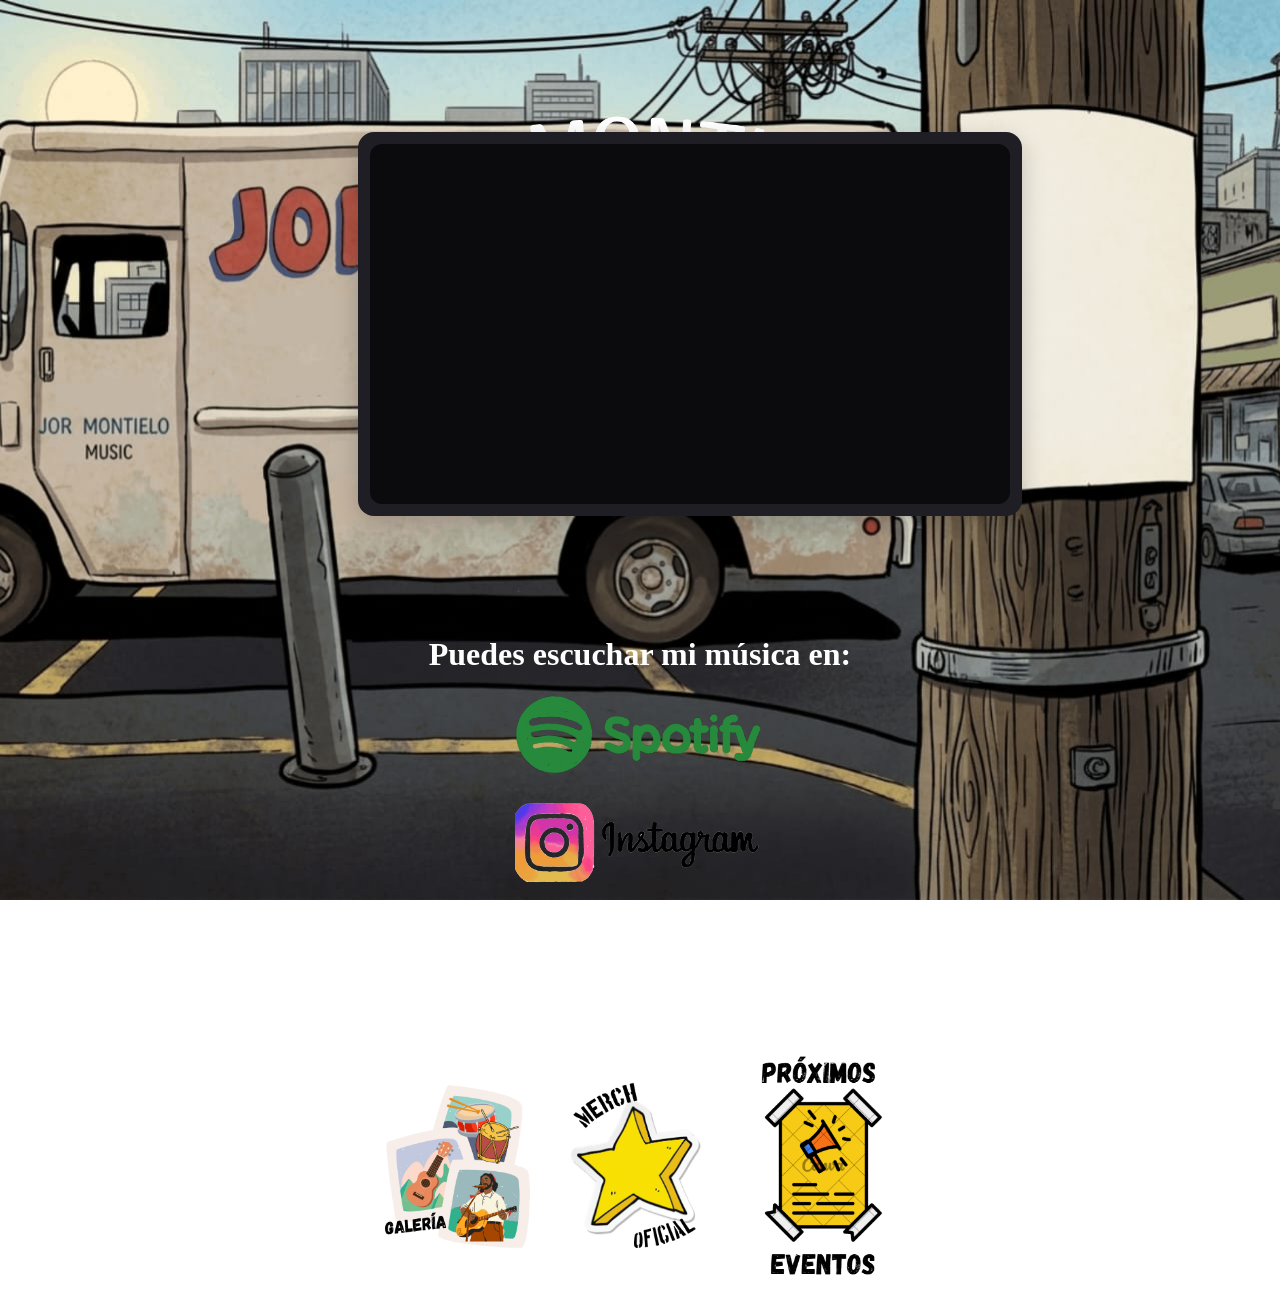
==== interfaces/index.html @ 88df842d "jormontielo website" ====
<!DOCTYPE html>
<html lang="es"> <!--Se deja el idioma español por defecto, pero con JavaScript haremos que el idioma se traduzca a inglés si el usuario lo elige-->
<head>
    <meta charset="UTF-8">
    <meta name="viewport" content="width=device-width, initial-scale=1.0">
    <title>Inicio | Sitio Oficial</title>
    
    <link rel="stylesheet" href="css/global.css">
    <link rel="stylesheet" href="../css/index.css">
</head>
<body>
    <!--Letrero JORMONTIELO-->
    <header class="header-inicio">
        <img class="logo" src="../imagenes/jormontielo.png" alt="JORMONTIELO" style="width:560px">
    </header>

    <!--Espacio para mostrar video de presentación-->
    <main class="contenedor-principal">
        <div class="tarjeta-video-presentacion">
            <div class="espacio-video">
                <!--Aquí irá el código cuando sepamos en qué formato se va a incluir el video-->
                <div class="colibri" id="colibri-izq-1"></div> <!--izq nos indica de qué lado del video estará el colibrí-->
                <div class="colibri" id="colibri-izq-2"></div>
                <div class="colibri" id="colibri-der-1"></div>
            </div>
        </div>
    </main>

    <!--Texto "puedes escuchar mi música en:"-->
    <h1 class="texto-redes">Puedes escuchar mi música en:</h1>

    <!--Botones que nos redirigen a redes sociales-->
    <!--SPOTIFY-->
    <a class="boton-redes" href="https://open.spotify.com/artist/0QJ21eM7BE4RfaJAhrnp4v?si=87CsbTz3Q7KRikw3tai9pw">
        <img src="../imagenes/logo-spotify.png" alt="Ir a perfil de Spotify de JOR MONTIELO" style="width: 250px;">
    </a>
    <!--INSTAGRAM-->
    <a class="boton-redes" href="https://www.instagram.com/jormontielo_musica?igsh=MWtqY2x0bG84Ynh0aw==">
        <img src="../imagenes/logo-instagram.png" alt="Ir a perfil de Instagram de JOR MONTIELO" style="width: 250px;">
    </a>

    <!--Texto "ó conoce más en:"-->
    <h1 class="texto-redes">ó conoce más en:</h1>


    <!--Botones que nos redirigen a las secciones del sitio web-->
    <div class="boton-navegacion">
        <!--GALERÍA-->
        <a  href="http://127.0.0.1:5500/interfaces/galeria.html">
            <img src="../imagenes/boton-galeria.png" alt="Ir a perfil de Spotify de JOR MONTIELO" style="width: 150px;">
        </a>
        <!--MERCH-->
        <a  href="http://127.0.0.1:5500/interfaces/merch.html">
            <img src="../imagenes/boton-merch.png" alt="Ir a perfil de Instagram de JOR MONTIELO" style="width: 140px;">
        </a>
        <!--PRÓXIMOS EVENTOS-->
        <a  href="http://127.0.0.1:5500/interfaces/eventos.html">
            <img src="../imagenes/boton-eventos.png" alt="Ir a perfil de Spotify de JOR MONTIELO" style="width: 150px;">
        </a>
    </div>
</body>
</html>
---- css/index.css ----
/*Imagen de fondo*/
body {
    /* 1. Ruta de tu imagen (como el CSS está en la carpeta css, salimos con ../ para buscar imagenes) */
    background-image: url('../imagenes/fondo-index.jpeg');
    
    /* 2. Evita que la imagen se duplique como mosaico si la pantalla es muy grande */
    background-repeat: no-repeat;
    
    /* 3. Hace que el fondo se quede congelado y no se mueva al hacer scroll */
    background-attachment: fixed;
    
    /* 4. Centra la imagen de fondo para que se vea perfecta */
    background-position: center;
    
    /* 5. Fuerza a la imagen a estirarse y cubrir el 100% de la pantalla sin deformarse */
    background-size: cover;
    
    /* Bloqueamos el scroll por que la imagen de fondo es fija*/
    overflow: hidden; /* Oculta barras de scroll y bloquea el desplazamiento */
    height: 100vh;    /* Fuerza al body a medir exactamente el alto de la pantalla visible */
    
    /* Márgenes limpios */
    margin: 0;
    padding: 0;
}

/*  Versión móvil (se activa en pantallas menores a 768px) */
@media (max-width: 768px) {
    body { 
        background-image: url('../imagenes/fondo-index-movil-responsive.png');
    }
}

/*Centra el letrero JORMONTIELO*/ 
.header-inicio {
    display: flex;
    justify-content: center; /* Centra horizontalmente el logo */
    width: 100%;             /* Asegura que el contenedor abarque toda la pantalla */
    margin-top: 100px;       /* El espacio arriba que querías */
}

/* Contenedor general para centrar el contenido de la página */
.contenedor-principal {
    display: flex;
    justify-content: flex-start; /* 1. Cambiamos de 'center' a 'flex-start' para moverlo a la izquierda */
    align-items: center;
    
    padding: 20px;
    padding-left: 28%; /* 2. Empuja la tarjeta desde la izquierda para acomodarla justo sobre el camión (ve ajustando este % si hace falta) */
    
    margin-top: -120px; /* 3. Usamos un margen negativo para subir la tarjeta y tapar el letrero blanco trasero */
}

/* La tarjeta contenedora */
.tarjeta-video-presentacion {
    width: 100%;
    max-width: 640px; /* Tamaño ideal estilo miniatura de YouTube */
    background-color: #1e1e24; /* Un fondo oscuro elegante para esperar el video */
    border-radius: 16px; /* Bordes redondeados sutiles y modernos */
    padding: 12px; /* Espacio interno por si luego metes el diseño de casete */
    box-shadow: 0 8px 24px rgba(0, 0, 0, 0.2); /* Sombrita para que flote en el lavanda */
}

/* El rectángulo con proporción 16:9 en la que se mostrará el video de presentación (diseño responsivo) */
.espacio-video {
    width: 100%;
    aspect-ratio: 16 / 9; /* Esto mantiene la forma de video automáticamente */
    background-color: #0b0b0d; /* Fondo aún más oscuro simulando pantalla apagada */
    border-radius: 12px; /* Redondeado interno */
}

.texto-redes{
    display: flex;
    justify-content: center; /* Centra horizontalmente el logo */
    width: 100%;             /* Asegura que el contenedor abarque toda la pantalla */
    margin-top: 100px;       /* El espacio arriba que querías */ 
    color: white; 
}

.boton-redes{
    display: flex;
    flex-direction: column; /* Pone los botones uno abajo del otro */
    align-items: center; /* Centra horizontalmente el logo */
    gap: 20px;              /* Espacio de separación limpio entre los dos botones */
    width: 100%;             /* Asegura que el contenedor abarque toda la pantalla */
    margin-top: 20px;       /* Separación con el texto de arriba */
}

.boton-navegacion {
    display: flex;
    flex-direction: row;     /* Los alinea horizontalmente en fila */
    justify-content: center; /* Centra los botones horizontalmente */
    align-items: center;     /* Los nivela verticalmente entre sí */
    gap: 40px;               /* Subí el espacio a 40px para que respiren un poco más por el tamaño de las imágenes */
    width: 100%;             /* Abarca toda la pantalla para poder calcular el centro */
    margin-top: 50px;        /* Espacio de separación con la sección de arriba */
    margin-top: 20px;        /* Espacio respecto al texto de "ó conoce más en:" */
    margin-bottom: 60px;     /* Agrega el espacio con el fin de la pantalla */
}

/*Efectos de click en los botones para navegar dentro del sitio web*/
/* 1. Preparamos las imágenes para que el movimiento sea suave */
.boton-navegacion a img {
    transition: transform 0.2s ease-in-out; /* Controla la velocidad y suavidad del efecto */
}

/* 2. El efecto al pasar el cursor (Hover) */
.boton-navegacion a img:hover {
    transform: scale(1.08); /* Crece un 8% su tamaño original. Si lo quieres más grande, prueba con 1.1 */
    cursor: pointer;        /* Asegura que aparezca la manita de click */
}

/* 3. El efecto cuando mantienes presionado el click (Opcional pero recomendado) */
.boton-navegacion a img:active {
    transform: scale(0.95); /* Se encoge un poquito al hacer click, simulando un botón real */
}

/*=====================================*/
/*ANIMACION DEL ALETEO DE LOS COLIBRÍES*/
/*=====================================*/
/* Aseguramos que el contenedor del video sea el marco de referencia */
.espacio-video {
    position: relative; 
}
/* 1.- Definimos el tamaño y la imagen inicial del colibrí*/
.colibri{
    width: 150px; /*Ajusta el ancho según el tamaño de tu dibujo*/
    height: 150px; /*Ajusta el largo del dibujo*/
    background-size: contain; 
    background-repeat: no-repeat; 
    background-position: center; 

    /*Imagen alas hacia arriba*/
    background-image: url('.../imagenes/colibri_beige.png');

    /*Conectamos la animación: dura 0.15 segundos, es infinita y cambia de golpe (steps)*/
    animation: aletear 0.18s steps(1) infinite; 

    /*De momento dejamos la posición absoluta, luego daremos el efecto de entrada*/
    position: absolute; 
}

/*2.- Hacemos el intercambio de imágenes*/
@keyframes aletear{
    0% {
        /*Al inicio del ciclo (0%) alas arriba*/
        background-image: url('../imagenes/colibri_beige.png');
    }
    50% {
        /*A la mitad del ciclo (50%), cambia las alas abajo*/
        background-image: url('../imagenes/colibri_beige_alas.png');
    }
}

/* =========================================================
   UBICACIÓN INDIVIDUAL DE CADA COLIBRÍ
   ========================================================= */

/* 1. Colibrí Izquierdo Superior (Entre la palabra JOR y el rectángulo negro) */
#colibri-izq-1 {
    top: -60px;       /* Lo sube por encima del borde superior del video */
    left: 80px;       /* Lo desplaza a la derecha para alinearlo bajo el nombre */
}

/* 2. Colibrí Izquierdo Inferior (A la mitad del rectángulo negro, pero afuera a la izquierda) */
#colibri-izq-2 {
    top: 50%;         /* Lo baja a la mitad del contenedor */
    transform: translateY(-50%); /* Lo centra perfectamente en el eje vertical */
    left: -85px;      /* Lo saca por completo hacia el lado izquierdo */
}

/* 3. Colibrí Derecho (Al lado derecho del rectángulo, abajo casi al final y afuera) */
#colibri-der-1 {
    bottom: 20px;     /* Lo alinea cerca de la esquina inferior */
    right: -85px;     /* Lo saca por completo hacia el lado derecho */
    transform: scaleX(-1); /* OPCIONAL: Voltea al colibrí horizontalmente para que mire hacia el video */
}
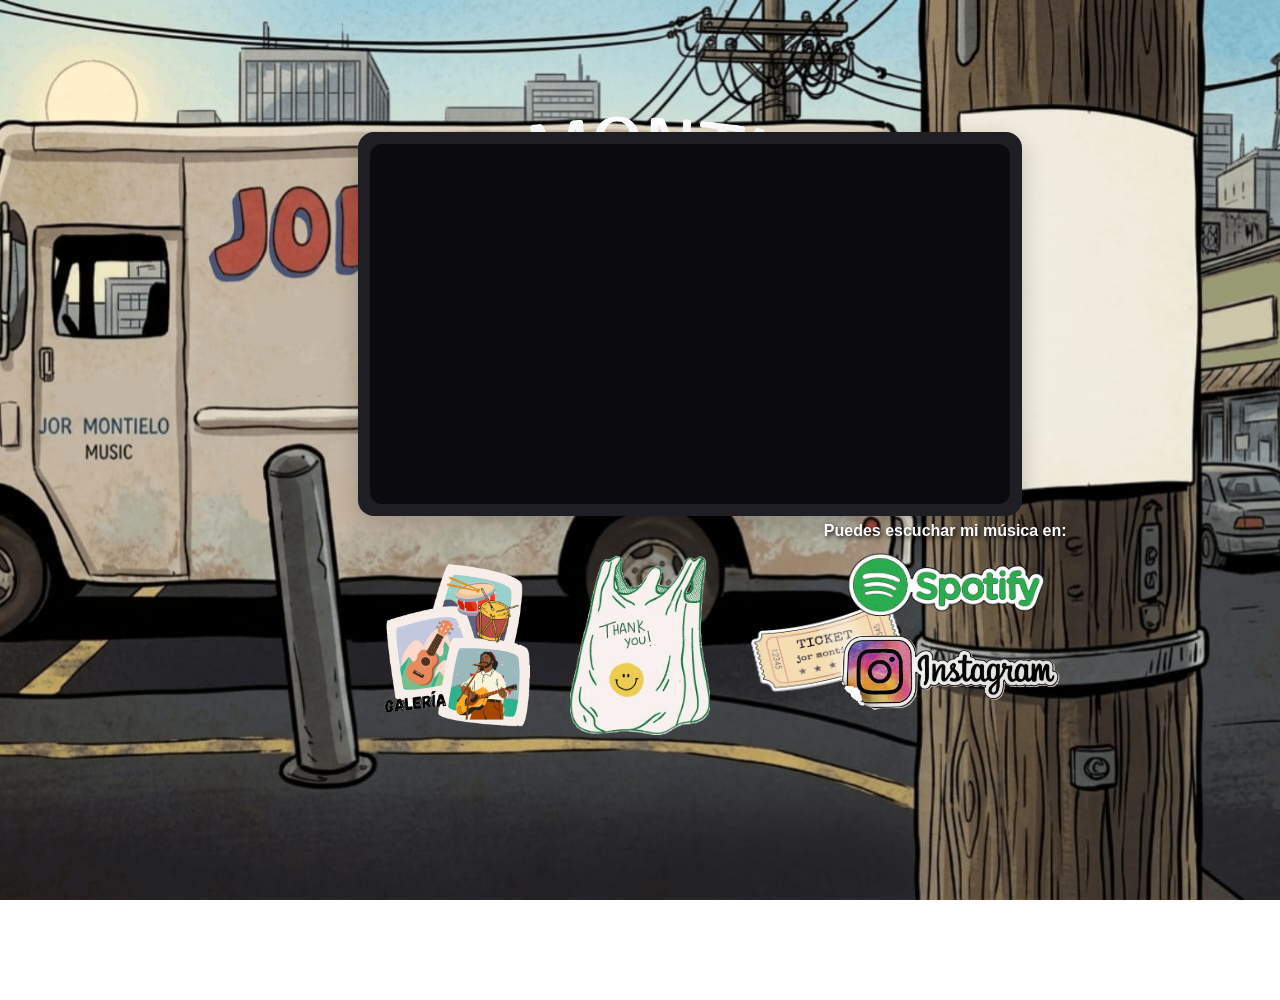
==== commit ed71133f: "Add files via upload" ====
--- a/interfaces/index.html
+++ b/interfaces/index.html
@@ -1,62 +1,65 @@
-<!DOCTYPE html>
-<html lang="es"> <!--Se deja el idioma español por defecto, pero con JavaScript haremos que el idioma se traduzca a inglés si el usuario lo elige-->
-<head>
-    <meta charset="UTF-8">
-    <meta name="viewport" content="width=device-width, initial-scale=1.0">
-    <title>Inicio | Sitio Oficial</title>
-    
-    <link rel="stylesheet" href="css/global.css">
-    <link rel="stylesheet" href="../css/index.css">
-</head>
-<body>
-    <!--Letrero JORMONTIELO-->
-    <header class="header-inicio">
-        <img class="logo" src="../imagenes/jormontielo.png" alt="JORMONTIELO" style="width:560px">
-    </header>
-
-    <!--Espacio para mostrar video de presentación-->
-    <main class="contenedor-principal">
-        <div class="tarjeta-video-presentacion">
-            <div class="espacio-video">
-                <!--Aquí irá el código cuando sepamos en qué formato se va a incluir el video-->
-                <div class="colibri" id="colibri-izq-1"></div> <!--izq nos indica de qué lado del video estará el colibrí-->
-                <div class="colibri" id="colibri-izq-2"></div>
-                <div class="colibri" id="colibri-der-1"></div>
-            </div>
-        </div>
-    </main>
-
-    <!--Texto "puedes escuchar mi música en:"-->
-    <h1 class="texto-redes">Puedes escuchar mi música en:</h1>
-
-    <!--Botones que nos redirigen a redes sociales-->
-    <!--SPOTIFY-->
-    <a class="boton-redes" href="https://open.spotify.com/artist/0QJ21eM7BE4RfaJAhrnp4v?si=87CsbTz3Q7KRikw3tai9pw">
-        <img src="../imagenes/logo-spotify.png" alt="Ir a perfil de Spotify de JOR MONTIELO" style="width: 250px;">
-    </a>
-    <!--INSTAGRAM-->
-    <a class="boton-redes" href="https://www.instagram.com/jormontielo_musica?igsh=MWtqY2x0bG84Ynh0aw==">
-        <img src="../imagenes/logo-instagram.png" alt="Ir a perfil de Instagram de JOR MONTIELO" style="width: 250px;">
-    </a>
-
-    <!--Texto "ó conoce más en:"-->
-    <h1 class="texto-redes">ó conoce más en:</h1>
-
-
-    <!--Botones que nos redirigen a las secciones del sitio web-->
-    <div class="boton-navegacion">
-        <!--GALERÍA-->
-        <a  href="http://127.0.0.1:5500/interfaces/galeria.html">
-            <img src="../imagenes/boton-galeria.png" alt="Ir a perfil de Spotify de JOR MONTIELO" style="width: 150px;">
-        </a>
-        <!--MERCH-->
-        <a  href="http://127.0.0.1:5500/interfaces/merch.html">
-            <img src="../imagenes/boton-merch.png" alt="Ir a perfil de Instagram de JOR MONTIELO" style="width: 140px;">
-        </a>
-        <!--PRÓXIMOS EVENTOS-->
-        <a  href="http://127.0.0.1:5500/interfaces/eventos.html">
-            <img src="../imagenes/boton-eventos.png" alt="Ir a perfil de Spotify de JOR MONTIELO" style="width: 150px;">
-        </a>
-    </div>
-</body>
+<!DOCTYPE html>
+<html lang="es"> <!--Se deja el idioma español por defecto, pero con JavaScript haremos que el idioma se traduzca a inglés si el usuario lo elige-->
+<head>
+    <meta charset="UTF-8">
+    <meta name="viewport" content="width=device-width, initial-scale=1.0">
+    <title>Inicio | Sitio Oficial</title>
+    
+    <link rel="stylesheet" href="css/global.css">
+    <link rel="stylesheet" href="../css/index.css">
+</head>
+<body>
+    <!--Letrero JORMONTIELO-->
+    <header class="header-inicio">
+        <img class="logo" src="../imagenes/jormontielo.png" alt="JORMONTIELO" style="width:560px">
+    </header>
+
+    <!--Espacio para mostrar video de presentación-->
+    <main class="contenedor-principal">
+        <div class="tarjeta-video-presentacion">
+            <div class="espacio-video">
+                <!--Aquí irá el código cuando sepamos en qué formato se va a incluir el video-->
+                <div class="colibri" id="colibri-izq-1"></div> <!--izq nos indica de qué lado del video estará el colibrí-->
+                <div class="colibri" id="colibri-izq-2"></div>
+                <div class="colibri" id="colibri-der-1"></div>
+            </div>
+        </div>
+    </main>
+
+<!-- Contenedor para ubicar los objetos sobre el poste -->
+<div class="bloque-redes-poste">
+    <!--Texto "puedes escuchar mi música en:"-->
+    <h1 class="texto-redes">Puedes escuchar mi música en:</h1>
+
+    <!--Botones que nos redirigen a redes sociales-->
+    <div class="boton-redes">
+        <!--SPOTIFY-->
+        <a href="https://open.spotify.com/..." target="_blank">
+            <img src="../imagenes/logo-spotify.png" alt="Spotify" style="width: 200px;">
+        </a>
+        
+        <!--INSTAGRAM-->
+        <a href="https://www.instagram.com/..." target="_blank">
+            <img src="../imagenes/logo-instagram.png" alt="Instagram" style="width: 250px;">
+        </a>
+    </div>
+</div>
+
+
+    <!--Botones que nos redirigen a las secciones del sitio web-->
+    <div class="boton-navegacion">
+        <!--GALERÍA-->
+        <a  href="http://127.0.0.1:5500/interfaces/galeria.html">
+            <img src="../imagenes/boton-galeria.png" alt="Ir a perfil de Spotify de JOR MONTIELO" style="width: 150px;">
+        </a>
+        <!--MERCH-->
+        <a  href="http://127.0.0.1:5500/interfaces/merch.html">
+            <img src="../imagenes/boton-merch.png" alt="Ir a perfil de Instagram de JOR MONTIELO" style="width: 140px;">
+        </a>
+        <!--PRÓXIMOS EVENTOS-->
+        <a href="../interfaces/eventos.html">
+            <img src="../imagenes/boton-eventos.png" alt="Próximos Eventos JOR MONTIELO" style="width: 150px;">
+        </a>
+    </div>
+</body>
 </html>
--- a/css/index.css
+++ b/css/index.css
@@ -1,178 +1,193 @@
-/*Imagen de fondo*/
-body {
-    /* 1. Ruta de tu imagen (como el CSS está en la carpeta css, salimos con ../ para buscar imagenes) */
-    background-image: url('../imagenes/fondo-index.jpeg');
-    
-    /* 2. Evita que la imagen se duplique como mosaico si la pantalla es muy grande */
-    background-repeat: no-repeat;
-    
-    /* 3. Hace que el fondo se quede congelado y no se mueva al hacer scroll */
-    background-attachment: fixed;
-    
-    /* 4. Centra la imagen de fondo para que se vea perfecta */
-    background-position: center;
-    
-    /* 5. Fuerza a la imagen a estirarse y cubrir el 100% de la pantalla sin deformarse */
-    background-size: cover;
-    
-    /* Bloqueamos el scroll por que la imagen de fondo es fija*/
-    overflow: hidden; /* Oculta barras de scroll y bloquea el desplazamiento */
-    height: 100vh;    /* Fuerza al body a medir exactamente el alto de la pantalla visible */
-    
-    /* Márgenes limpios */
-    margin: 0;
-    padding: 0;
-}
-
-/*  Versión móvil (se activa en pantallas menores a 768px) */
-@media (max-width: 768px) {
-    body { 
-        background-image: url('../imagenes/fondo-index-movil-responsive.png');
-    }
-}
-
-/*Centra el letrero JORMONTIELO*/ 
-.header-inicio {
-    display: flex;
-    justify-content: center; /* Centra horizontalmente el logo */
-    width: 100%;             /* Asegura que el contenedor abarque toda la pantalla */
-    margin-top: 100px;       /* El espacio arriba que querías */
-}
-
-/* Contenedor general para centrar el contenido de la página */
-.contenedor-principal {
-    display: flex;
-    justify-content: flex-start; /* 1. Cambiamos de 'center' a 'flex-start' para moverlo a la izquierda */
-    align-items: center;
-    
-    padding: 20px;
-    padding-left: 28%; /* 2. Empuja la tarjeta desde la izquierda para acomodarla justo sobre el camión (ve ajustando este % si hace falta) */
-    
-    margin-top: -120px; /* 3. Usamos un margen negativo para subir la tarjeta y tapar el letrero blanco trasero */
-}
-
-/* La tarjeta contenedora */
-.tarjeta-video-presentacion {
-    width: 100%;
-    max-width: 640px; /* Tamaño ideal estilo miniatura de YouTube */
-    background-color: #1e1e24; /* Un fondo oscuro elegante para esperar el video */
-    border-radius: 16px; /* Bordes redondeados sutiles y modernos */
-    padding: 12px; /* Espacio interno por si luego metes el diseño de casete */
-    box-shadow: 0 8px 24px rgba(0, 0, 0, 0.2); /* Sombrita para que flote en el lavanda */
-}
-
-/* El rectángulo con proporción 16:9 en la que se mostrará el video de presentación (diseño responsivo) */
-.espacio-video {
-    width: 100%;
-    aspect-ratio: 16 / 9; /* Esto mantiene la forma de video automáticamente */
-    background-color: #0b0b0d; /* Fondo aún más oscuro simulando pantalla apagada */
-    border-radius: 12px; /* Redondeado interno */
-}
-
-.texto-redes{
-    display: flex;
-    justify-content: center; /* Centra horizontalmente el logo */
-    width: 100%;             /* Asegura que el contenedor abarque toda la pantalla */
-    margin-top: 100px;       /* El espacio arriba que querías */ 
-    color: white; 
-}
-
-.boton-redes{
-    display: flex;
-    flex-direction: column; /* Pone los botones uno abajo del otro */
-    align-items: center; /* Centra horizontalmente el logo */
-    gap: 20px;              /* Espacio de separación limpio entre los dos botones */
-    width: 100%;             /* Asegura que el contenedor abarque toda la pantalla */
-    margin-top: 20px;       /* Separación con el texto de arriba */
-}
-
-.boton-navegacion {
-    display: flex;
-    flex-direction: row;     /* Los alinea horizontalmente en fila */
-    justify-content: center; /* Centra los botones horizontalmente */
-    align-items: center;     /* Los nivela verticalmente entre sí */
-    gap: 40px;               /* Subí el espacio a 40px para que respiren un poco más por el tamaño de las imágenes */
-    width: 100%;             /* Abarca toda la pantalla para poder calcular el centro */
-    margin-top: 50px;        /* Espacio de separación con la sección de arriba */
-    margin-top: 20px;        /* Espacio respecto al texto de "ó conoce más en:" */
-    margin-bottom: 60px;     /* Agrega el espacio con el fin de la pantalla */
-}
-
-/*Efectos de click en los botones para navegar dentro del sitio web*/
-/* 1. Preparamos las imágenes para que el movimiento sea suave */
-.boton-navegacion a img {
-    transition: transform 0.2s ease-in-out; /* Controla la velocidad y suavidad del efecto */
-}
-
-/* 2. El efecto al pasar el cursor (Hover) */
-.boton-navegacion a img:hover {
-    transform: scale(1.08); /* Crece un 8% su tamaño original. Si lo quieres más grande, prueba con 1.1 */
-    cursor: pointer;        /* Asegura que aparezca la manita de click */
-}
-
-/* 3. El efecto cuando mantienes presionado el click (Opcional pero recomendado) */
-.boton-navegacion a img:active {
-    transform: scale(0.95); /* Se encoge un poquito al hacer click, simulando un botón real */
-}
-
-/*=====================================*/
-/*ANIMACION DEL ALETEO DE LOS COLIBRÍES*/
-/*=====================================*/
-/* Aseguramos que el contenedor del video sea el marco de referencia */
-.espacio-video {
-    position: relative; 
-}
-/* 1.- Definimos el tamaño y la imagen inicial del colibrí*/
-.colibri{
-    width: 150px; /*Ajusta el ancho según el tamaño de tu dibujo*/
-    height: 150px; /*Ajusta el largo del dibujo*/
-    background-size: contain; 
-    background-repeat: no-repeat; 
-    background-position: center; 
-
-    /*Imagen alas hacia arriba*/
-    background-image: url('.../imagenes/colibri_beige.png');
-
-    /*Conectamos la animación: dura 0.15 segundos, es infinita y cambia de golpe (steps)*/
-    animation: aletear 0.18s steps(1) infinite; 
-
-    /*De momento dejamos la posición absoluta, luego daremos el efecto de entrada*/
-    position: absolute; 
-}
-
-/*2.- Hacemos el intercambio de imágenes*/
-@keyframes aletear{
-    0% {
-        /*Al inicio del ciclo (0%) alas arriba*/
-        background-image: url('../imagenes/colibri_beige.png');
-    }
-    50% {
-        /*A la mitad del ciclo (50%), cambia las alas abajo*/
-        background-image: url('../imagenes/colibri_beige_alas.png');
-    }
-}
-
-/* =========================================================
-   UBICACIÓN INDIVIDUAL DE CADA COLIBRÍ
-   ========================================================= */
-
-/* 1. Colibrí Izquierdo Superior (Entre la palabra JOR y el rectángulo negro) */
-#colibri-izq-1 {
-    top: -60px;       /* Lo sube por encima del borde superior del video */
-    left: 80px;       /* Lo desplaza a la derecha para alinearlo bajo el nombre */
-}
-
-/* 2. Colibrí Izquierdo Inferior (A la mitad del rectángulo negro, pero afuera a la izquierda) */
-#colibri-izq-2 {
-    top: 50%;         /* Lo baja a la mitad del contenedor */
-    transform: translateY(-50%); /* Lo centra perfectamente en el eje vertical */
-    left: -85px;      /* Lo saca por completo hacia el lado izquierdo */
-}
-
-/* 3. Colibrí Derecho (Al lado derecho del rectángulo, abajo casi al final y afuera) */
-#colibri-der-1 {
-    bottom: 20px;     /* Lo alinea cerca de la esquina inferior */
-    right: -85px;     /* Lo saca por completo hacia el lado derecho */
-    transform: scaleX(-1); /* OPCIONAL: Voltea al colibrí horizontalmente para que mire hacia el video */
-}
-
+/*Imagen de fondo*/
+body {
+    /* 1. Ruta de tu imagen (como el CSS está en la carpeta css, salimos con ../ para buscar imagenes) */
+    background-image: url('../imagenes/fondo-index.jpeg');
+    
+    /* 2. Evita que la imagen se duplique como mosaico si la pantalla es muy grande */
+    background-repeat: no-repeat;
+    
+    /* 3. Hace que el fondo se quede congelado y no se mueva al hacer scroll */
+    background-attachment: fixed;
+    
+    /* 4. Centra la imagen de fondo para que se vea perfecta */
+    background-position: center;
+    
+    /* 5. Fuerza a la imagen a estirarse y cubrir el 100% de la pantalla sin deformarse */
+    background-size: cover;
+    
+    /* Bloqueamos el scroll por que la imagen de fondo es fija*/
+    overflow: hidden; /* Oculta barras de scroll y bloquea el desplazamiento */
+    height: 100vh;    /* Fuerza al body a medir exactamente el alto de la pantalla visible */
+    
+    /* Márgenes limpios */
+    margin: 0;
+    padding: 0;
+}
+
+/*  Versión móvil (se activa en pantallas menores a 768px) */
+@media (max-width: 768px) {
+    body { 
+        background-image: url('../imagenes/fondo-index-movil-responsive.jpeg');
+    }
+}
+
+/*Centra el letrero JORMONTIELO*/ 
+.header-inicio {
+    display: flex;
+    justify-content: center; /* Centra horizontalmente el logo */
+    width: 100%;             /* Asegura que el contenedor abarque toda la pantalla */
+    margin-top: 100px;       /* El espacio arriba que querías */
+}
+
+/* Contenedor general para centrar el contenido de la página */
+.contenedor-principal {
+    display: flex;
+    justify-content: flex-start; /* 1. Cambiamos de 'center' a 'flex-start' para moverlo a la izquierda */
+    align-items: center;
+    
+    padding: 20px;
+    padding-left: 28%; /* 2. Empuja la tarjeta desde la izquierda para acomodarla justo sobre el camión (ve ajustando este % si hace falta) */
+    
+    margin-top: -120px; /* 3. Usamos un margen negativo para subir la tarjeta y tapar el letrero blanco trasero */
+}
+
+/* La tarjeta contenedora */
+.tarjeta-video-presentacion {
+    width: 100%;
+    max-width: 640px; /* Tamaño ideal estilo miniatura de YouTube */
+    background-color: #1e1e24; /* Un fondo oscuro elegante para esperar el video */
+    border-radius: 16px; /* Bordes redondeados sutiles y modernos */
+    padding: 12px; /* Espacio interno por si luego metes el diseño de casete */
+    box-shadow: 0 8px 24px rgba(0, 0, 0, 0.2); /* Sombrita para que flote en el lavanda */
+}
+
+/* El rectángulo con proporción 16:9 en la que se mostrará el video de presentación (diseño responsivo) */
+.espacio-video {
+    width: 100%;
+    aspect-ratio: 16 / 9; /* Esto mantiene la forma de video automáticamente */
+    background-color: #0b0b0d; /* Fondo aún más oscuro simulando pantalla apagada */
+    border-radius: 12px; /* Redondeado interno */
+}
+
+/* Contenedor unificado para ubicar el bloque sobre el poste */
+.bloque-redes-poste {
+    position: absolute;
+    right: 16%;             /* Te alinea horizontalmente con el poste de madera */
+    top: 58%;               /* Te posiciona justo debajo del papel blanco */
+    width: 260px;           /* Limita el ancho para que no se salga de la madera */
+    display: flex;
+    flex-direction: column;
+    align-items: center;
+    gap: 12px;              /* Separa el texto de los stickers uniformemente */
+    z-index: 10;            /* Hace que flote por encima del fondo del camión */
+}
+
+.texto-redes{
+   color: white; 
+    font-size: 1rem;
+    text-align: center;
+    width: 100%;
+    margin: 0;             /* Eliminamos el margin-top de 100px que te lo mandaba hacia abajo */
+    padding: 0;
+    font-family: sans-serif; /* O la tipografía de tu preferencia */
+    text-shadow: 2px 2px 4px rgba(0, 0, 0, 0.9); /* Sombra negra para que sea ultra legible sobre el fondo oscuro */ 
+}
+
+.boton-redes{
+    display: flex;
+    flex-direction: column; /* Pone los botones uno abajo del otro */
+    align-items: center; /* Centra horizontalmente el logo */
+    gap: 10px;              /* Espacio de separación limpio entre los dos botones */
+    width: 100%;             /* Asegura que el contenedor abarque toda la pantalla */
+}
+
+.boton-navegacion {
+    display: flex;
+    flex-direction: row;     /* Los alinea horizontalmente en fila */
+    justify-content: center; /* Centra los botones horizontalmente */
+    align-items: center;     /* Los nivela verticalmente entre sí */
+    gap: 40px;               /* Subí el espacio a 40px para que respiren un poco más por el tamaño de las imágenes */
+    width: 100%;             /* Abarca toda la pantalla para poder calcular el centro */
+    margin-top: 50px;        /* Espacio de separación con la sección de arriba */
+    margin-top: 20px;        /* Espacio respecto al texto de "ó conoce más en:" */
+    margin-bottom: 60px;     /* Agrega el espacio con el fin de la pantalla */
+}
+
+/*Efectos de click en los botones para navegar dentro del sitio web*/
+/* 1. Preparamos las imágenes para que el movimiento sea suave */
+.boton-navegacion a img {
+    transition: transform 0.2s ease-in-out; /* Controla la velocidad y suavidad del efecto */
+}
+
+/* 2. El efecto al pasar el cursor (Hover) */
+.boton-navegacion a img:hover {
+    transform: scale(1.08); /* Crece un 8% su tamaño original. Si lo quieres más grande, prueba con 1.1 */
+    cursor: pointer;        /* Asegura que aparezca la manita de click */
+}
+
+/* 3. El efecto cuando mantienes presionado el click (Opcional pero recomendado) */
+.boton-navegacion a img:active {
+    transform: scale(0.95); /* Se encoge un poquito al hacer click, simulando un botón real */
+}
+
+/*=====================================*/
+/*ANIMACION DEL ALETEO DE LOS COLIBRÍES*/
+/*=====================================*/
+/* Aseguramos que el contenedor del video sea el marco de referencia */
+.espacio-video {
+    position: relative; 
+}
+/* 1.- Definimos el tamaño y la imagen inicial del colibrí*/
+.colibri{
+    width: 150px; /*Ajusta el ancho según el tamaño de tu dibujo*/
+    height: 150px; /*Ajusta el largo del dibujo*/
+    background-size: contain; 
+    background-repeat: no-repeat; 
+    background-position: center; 
+
+    /*Imagen alas hacia arriba*/
+    background-image: url('.../imagenes/colibri_beige.png');
+
+    /*Conectamos la animación: dura 0.15 segundos, es infinita y cambia de golpe (steps)*/
+    animation: aletear 0.18s steps(1) infinite; 
+
+    /*De momento dejamos la posición absoluta, luego daremos el efecto de entrada*/
+    position: absolute; 
+}
+
+/*2.- Hacemos el intercambio de imágenes*/
+@keyframes aletear{
+    0% {
+        /*Al inicio del ciclo (0%) alas arriba*/
+        background-image: url('../imagenes/colibri_beige.png');
+    }
+    50% {
+        /*A la mitad del ciclo (50%), cambia las alas abajo*/
+        background-image: url('../imagenes/colibri_beige_alas.png');
+    }
+}
+
+/* =========================================================
+   UBICACIÓN INDIVIDUAL DE CADA COLIBRÍ
+   ========================================================= */
+
+/* 1. Colibrí Izquierdo Superior (Entre la palabra JOR y el rectángulo negro) */
+#colibri-izq-1 {
+    top: -60px;       /* Lo sube por encima del borde superior del video */
+    left: 80px;       /* Lo desplaza a la derecha para alinearlo bajo el nombre */
+}
+
+/* 2. Colibrí Izquierdo Inferior (A la mitad del rectángulo negro, pero afuera a la izquierda) */
+#colibri-izq-2 {
+    top: 50%;         /* Lo baja a la mitad del contenedor */
+    transform: translateY(-50%); /* Lo centra perfectamente en el eje vertical */
+    left: -85px;      /* Lo saca por completo hacia el lado izquierdo */
+}
+
+/* 3. Colibrí Derecho (Al lado derecho del rectángulo, abajo casi al final y afuera) */
+#colibri-der-1 {
+    bottom: 20px;     /* Lo alinea cerca de la esquina inferior */
+    right: -85px;     /* Lo saca por completo hacia el lado derecho */
+    transform: scaleX(-1); /* OPCIONAL: Voltea al colibrí horizontalmente para que mire hacia el video */
+}
+
